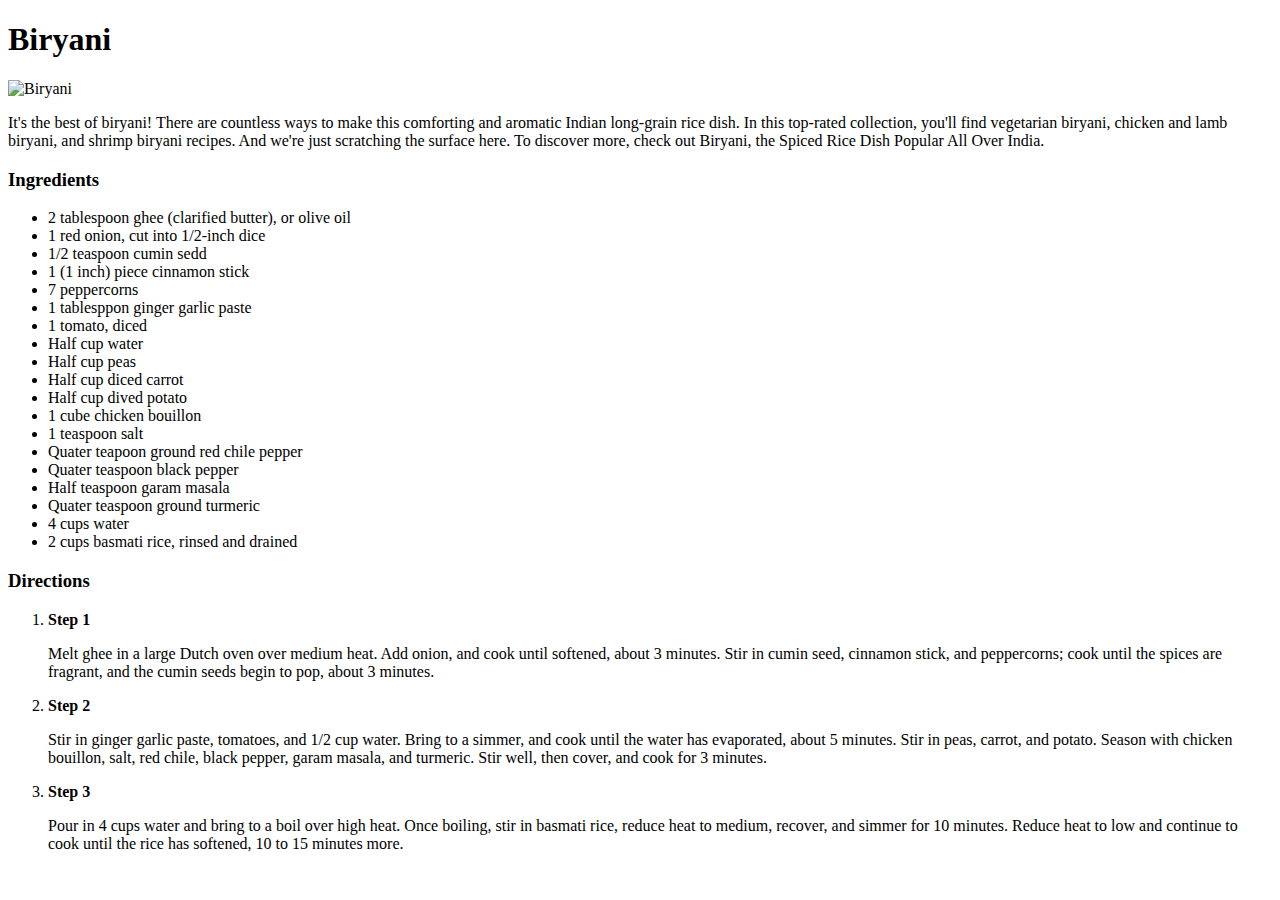
==== recipes/biryani.html @ 1b4e7ca3 "Intial Commit" ====
<!DOCTYPE html>
<html lang="en">

<head>
    <meta charset="UTF-8">
    <meta http-equiv="X-UA-Compatible" content="IE=edge">
    <meta name="viewport" content="width=device-width, initial-scale=1.0">
    <title>Odin Recipes</title>
</head>

<body>

    <h1>Biryani</h1>

    <img src="https://www.cubesnjuliennes.com/wp-content/uploads/2020/01/Chicken-Biryani-1025x1536.jpg" alt="Biryani" style="height: 400px; width: 450px;">

    <p>It's the best of biryani! There are countless ways to make this comforting and aromatic Indian long-grain rice
        dish. In this top-rated collection, you'll find vegetarian biryani, chicken and lamb biryani, and shrimp biryani
        recipes. And we're just scratching the surface here. To discover more, check out Biryani, the Spiced Rice Dish
        Popular All Over India.</p>

    <h3>Ingredients</h3>

    <ul>
        <li>2 tablespoon ghee (clarified butter), or olive oil</li>
        <li>1 red onion, cut into 1/2-inch dice</li>
        <li>1/2 teaspoon cumin sedd</li>
        <li>1 (1 inch) piece cinnamon stick</li>
        <li>7 peppercorns</li>
        <li>1 tablesppon ginger garlic paste</li>
        <li>1 tomato, diced</li>
        <li>Half cup water</li>
        <li>Half cup peas</li>
        <li>Half cup diced carrot</li>
        <li>Half cup dived potato</li>
        <li>1 cube chicken bouillon</li>
        <li>1 teaspoon salt</li>
        <li>Quater teapoon ground red chile pepper</li>
        <li>Quater teaspoon black pepper</li>
        <li>Half teaspoon garam masala</li>
        <li>Quater teaspoon ground turmeric</li>
        <li>4 cups water</li>
        <li>2 cups basmati rice, rinsed and drained</li>
    </ul>

    <h3>Directions</h3>
    <ol>
        <li>
            <strong>Step 1</strong><br>
            <p>
                Melt ghee in a large Dutch oven over medium heat. Add onion, and cook until softened, about 3 minutes. Stir in cumin seed, cinnamon stick, and peppercorns; cook until the spices are fragrant, and the cumin seeds begin to pop, about 3 minutes.
            </p>
        </li>
<li>
    <strong>Step 2</strong><br>
    <p>Stir in ginger garlic paste, tomatoes, and 1/2 cup water. Bring to a simmer, and cook until the water has evaporated, about 5 minutes. Stir in peas, carrot, and potato. Season with chicken bouillon, salt, red chile, black pepper, garam masala, and turmeric. Stir well, then cover, and cook for 3 minutes.</p>
</li>
<li>
    <strong>Step 3</strong><br>
    <p>Pour in 4 cups water and bring to a boil over high heat. Once boiling, stir in basmati rice, reduce heat to medium, recover, and simmer for 10 minutes. Reduce heat to low and continue to cook until the rice has softened, 10 to 15 minutes more.</p>
</li>
    </ol>
</body>

</html>
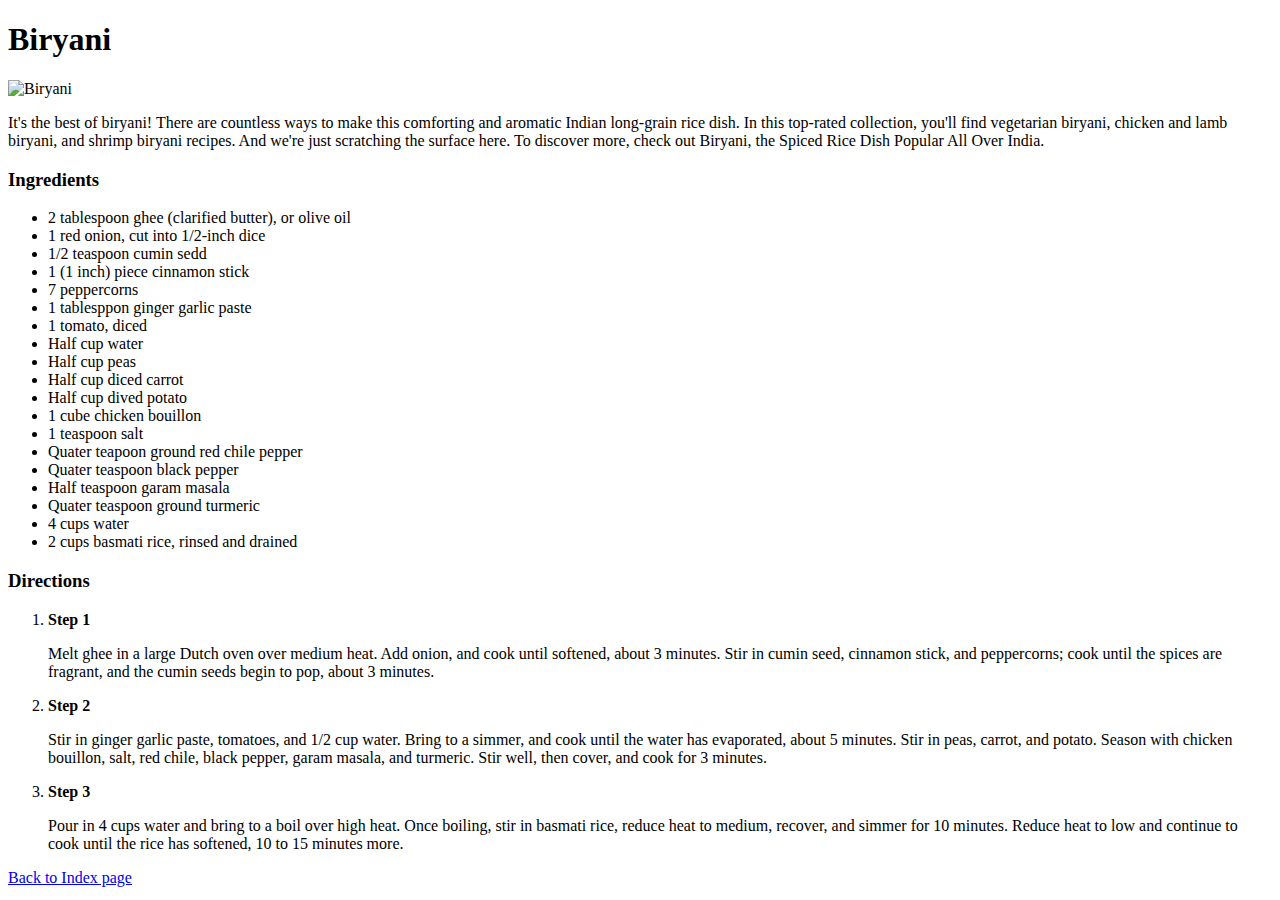
==== commit 9ccc7639: "add link to index page" ====
--- a/recipes/biryani.html
+++ b/recipes/biryani.html
@@ -60,6 +60,8 @@
     <p>Pour in 4 cups water and bring to a boil over high heat. Once boiling, stir in basmati rice, reduce heat to medium, recover, and simmer for 10 minutes. Reduce heat to low and continue to cook until the rice has softened, 10 to 15 minutes more.</p>
 </li>
     </ol>
+
+    <a href="../index.html">Back to Index page</a>
 </body>
 
 </html>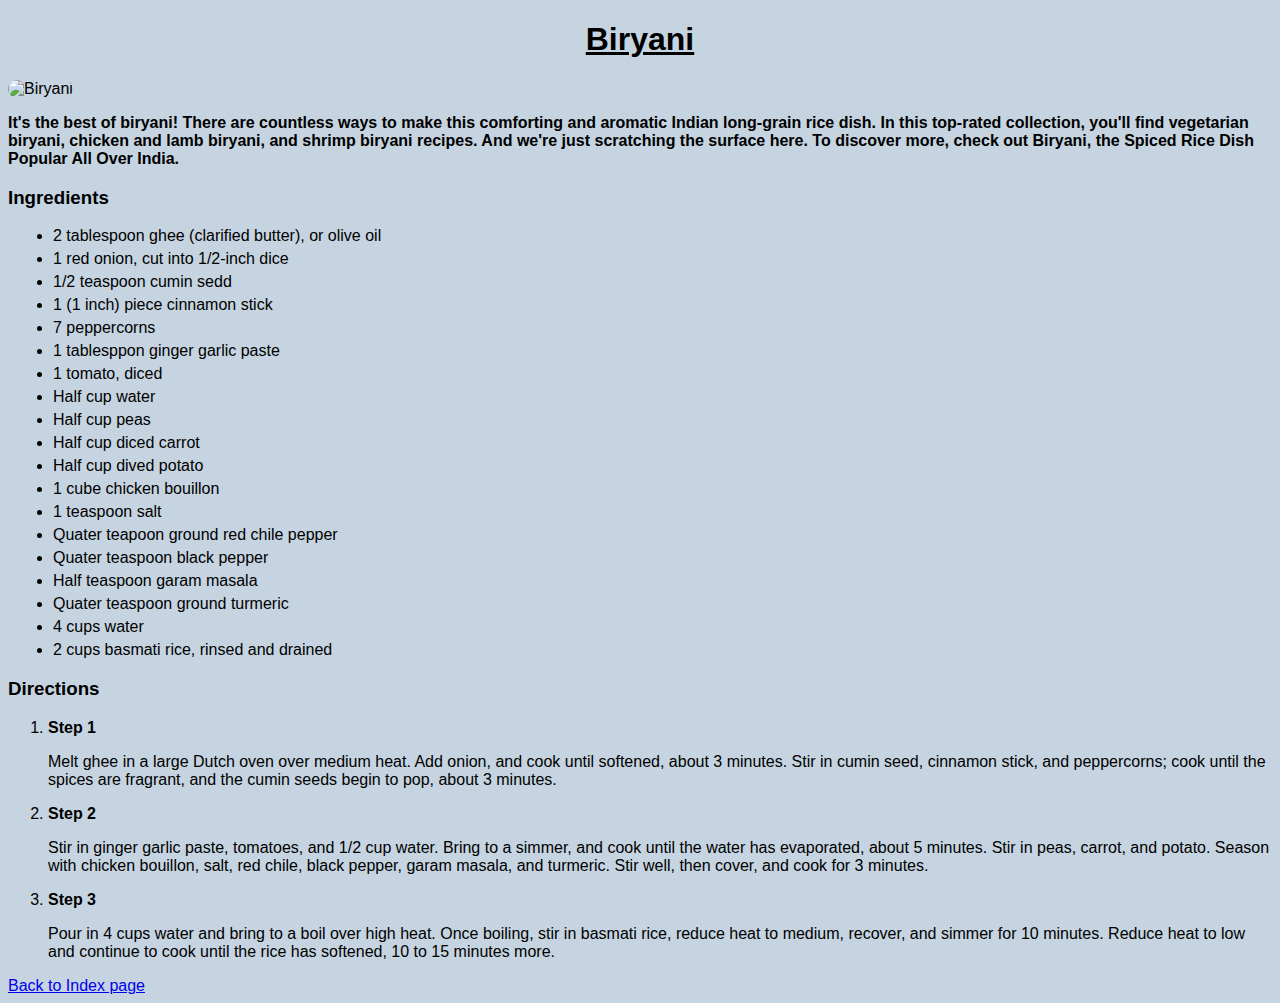
==== commit 4138b8ae: "add CSS file and styles" ====
--- a/recipes/biryani.html
+++ b/recipes/biryani.html
@@ -5,6 +5,7 @@
     <meta charset="UTF-8">
     <meta http-equiv="X-UA-Compatible" content="IE=edge">
     <meta name="viewport" content="width=device-width, initial-scale=1.0">
+    <link rel="stylesheet" href="../style.css">
     <title>Odin Recipes</title>
 </head>
 
--- a/style.css
+++ b/style.css
@@ -0,0 +1,34 @@
+
+body {
+    font-family: sans-serif;
+    background-color: rgb(198, 212, 225);
+}
+
+h1 {
+    text-align: center;
+    text-decoration: underline;
+}
+
+ul > li > a {
+    text-decoration: none;
+    color: green;
+}
+
+img {
+    width: 300px;
+    height: auto;
+    border-radius: 10px;
+}
+
+p {
+    font-weight: 600;
+}
+
+ol > li > p {
+    font-weight: 500;
+}
+
+ul > li {
+    margin: 5px;
+}
+
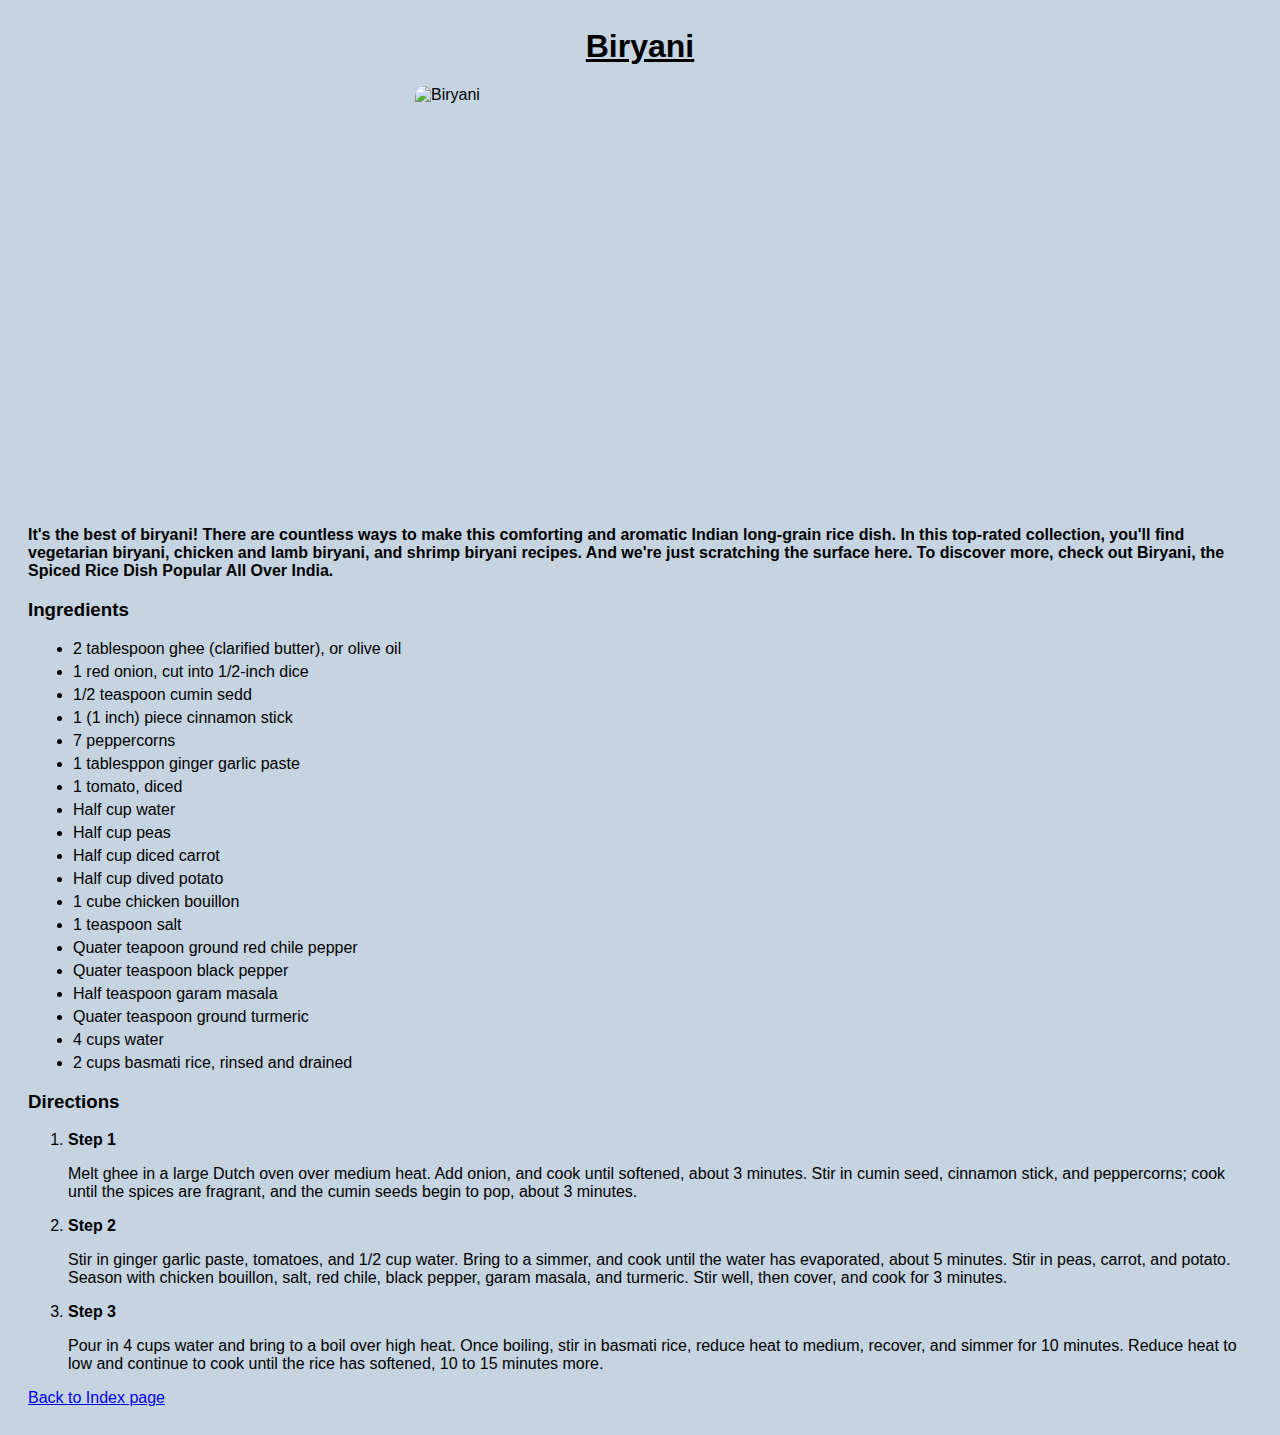
==== commit ee2bacb2: "Add margin and padding after learning" ====
--- a/recipes/biryani.html
+++ b/recipes/biryani.html
@@ -13,7 +13,10 @@
 
     <h1>Biryani</h1>
 
-    <img src="https://www.cubesnjuliennes.com/wp-content/uploads/2020/01/Chicken-Biryani-1025x1536.jpg" alt="Biryani" style="height: 400px; width: 450px;">
+    <div class="recipe_img">
+        <img src="https://www.cubesnjuliennes.com/wp-content/uploads/2020/01/Chicken-Biryani-1025x1536.jpg" alt="Biryani" style="height: 400px; width: 450px;">
+    </div>
+
 
     <p>It's the best of biryani! There are countless ways to make this comforting and aromatic Indian long-grain rice
         dish. In this top-rated collection, you'll find vegetarian biryani, chicken and lamb biryani, and shrimp biryani
--- a/style.css
+++ b/style.css
@@ -2,11 +2,13 @@
 body {
     font-family: sans-serif;
     background-color: rgb(198, 212, 225);
+    margin: 28px;
 }
 
 h1 {
     text-align: center;
     text-decoration: underline;
+
 }
 
 ul > li > a {
@@ -32,3 +34,14 @@
     margin: 5px;
 }
 
+.recipe_img {
+    width: 100%;
+    height: auto;
+    margin-bottom: 40px;
+}
+
+.recipe_img > img {
+    display: block;
+    margin: 0 auto;
+}
+
